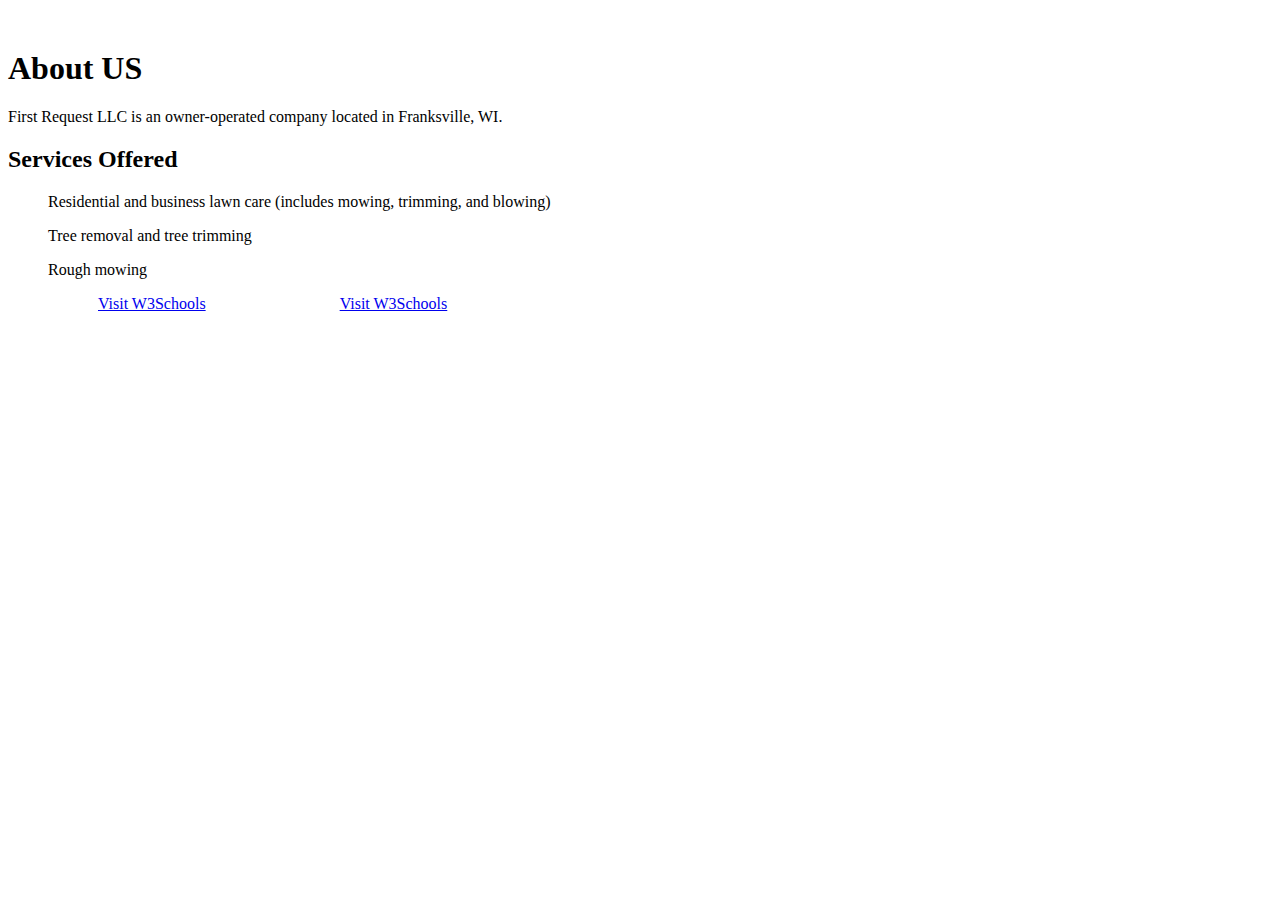
==== index.html @ 8a580bc4 "Update index.html" ====
<!DOCTYPE HTML>
<html>
<head>
    <meta charset="utf-8" />
    <title>First Request LLC</title>
    <meta name="viewport" content="width=device-width, initial-scale=1" />
    <script charset="utf-8" src="js/app.js"></script>
    <link rel="stylesheet" href="./stylesheet.css"/>
</head>
<body>
    
    <h1 style="margin-top: 50px">About US</h1>
    <p>First Request LLC is an owner-operated company located in Franksville, WI.</p>
    <h2>Services Offered</h2>
    <ul>Residential and business lawn care (includes mowing, trimming, and blowing)</ul>
    <ul>Tree removal and tree trimming</ul>
    <ul>Rough mowing</ul>
    <nav>
        <a href="https://www.w3schools.com", style="margin-left:90px">Visit W3Schools</a>
        <a href="https://www.w3schools.com", style="margin-left:130px">Visit W3Schools</a>
    </nav>
</body>
</html>
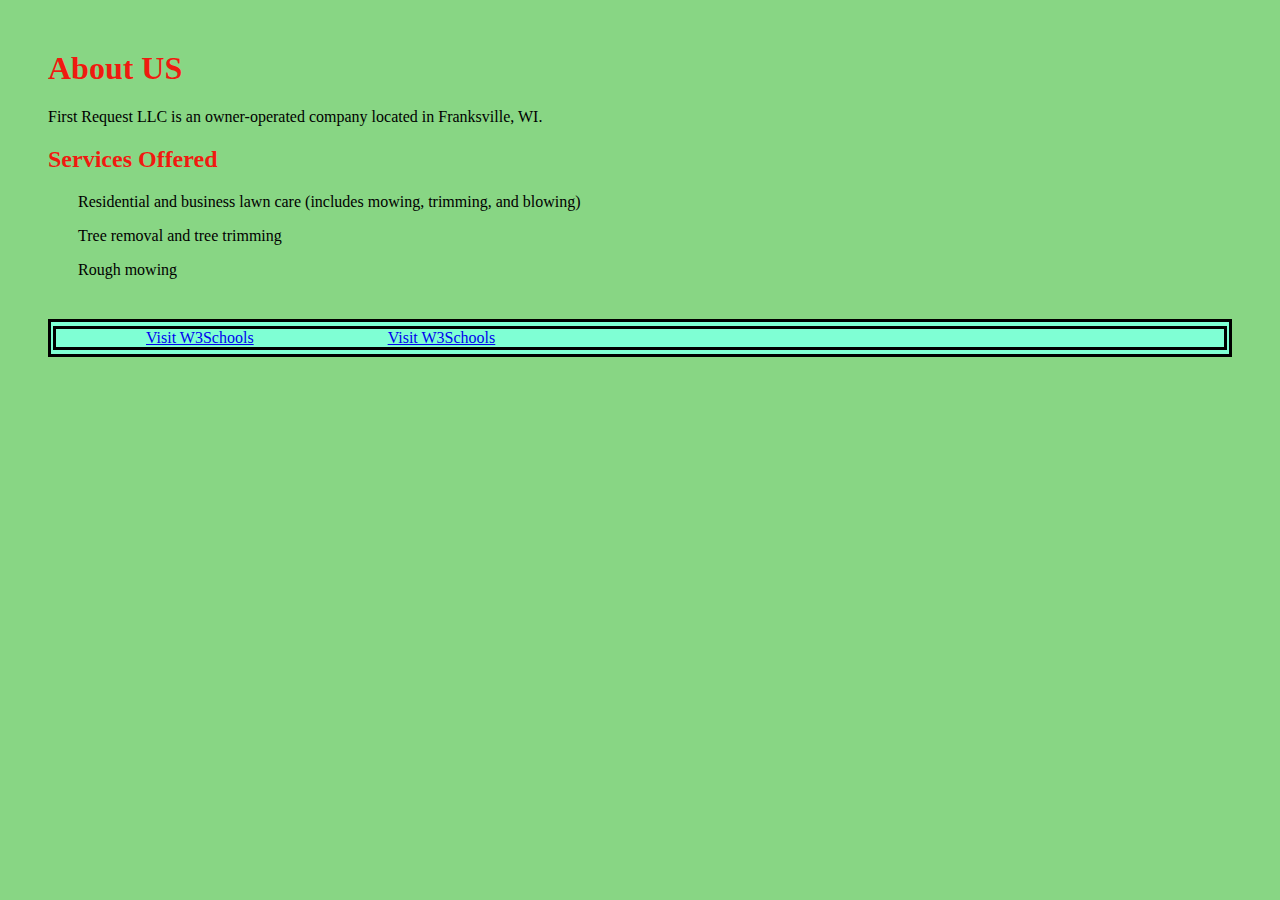
==== commit 544ab199: "Update index.html" ====
--- a/index.html
+++ b/index.html
@@ -5,7 +5,7 @@
     <title>First Request LLC</title>
     <meta name="viewport" content="width=device-width, initial-scale=1" />
     <script charset="utf-8" src="js/app.js"></script>
-    <link rel="stylesheet" href="./stylesheet.css"/>
+    <link rel="stylesheet" href="stylesheet.css"/>
 </head>
 <body>
     
--- a/stylesheet.css
+++ b/stylesheet.css
@@ -0,0 +1,21 @@
+body {
+    background-color: rgba(12, 171, 4, 0.49);
+  }
+  h1, h2 {
+    color: rgba(255, 0, 0, 0.873);
+    margin-left: 40px;
+  }
+  p {
+    margin-left: 40px;
+  }
+  ul {
+    margin-left: 30px;
+  }
+  nav {
+    background-color: aquamarine;
+    border-style: double;
+    border-color: black;
+    border-width: 10px 8px 10px 8px;
+    margin: 40px;
+  }
+  
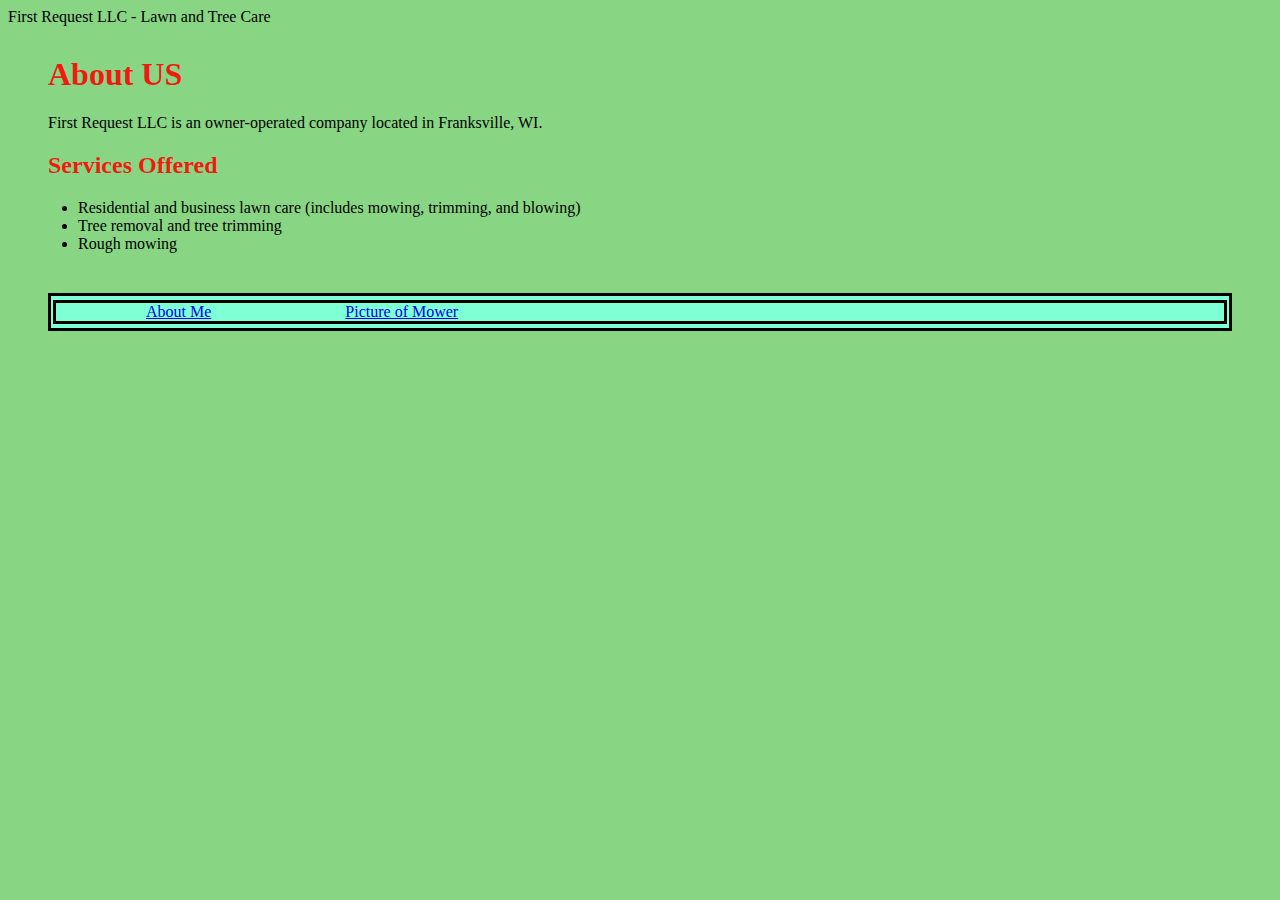
==== commit 5bc82064: "Update index.html" ====
--- a/index.html
+++ b/index.html
@@ -1,23 +1,22 @@
 <!DOCTYPE HTML>
 <html>
 <head>
-    <meta charset="utf-8" />
     <title>First Request LLC</title>
-    <meta name="viewport" content="width=device-width, initial-scale=1" />
-    <script charset="utf-8" src="js/app.js"></script>
-    <link rel="stylesheet" href="stylesheet.css"/>
+    <link rel="stylesheet" href="stylesheet.css">
 </head>
 <body>
-    
-    <h1 style="margin-top: 50px">About US</h1>
+    <header id="companyName">First Request LLC - Lawn and Tree Care</header>
+    <h1 style="margin-top: 30px;">About US</h1>
     <p>First Request LLC is an owner-operated company located in Franksville, WI.</p>
     <h2>Services Offered</h2>
-    <ul>Residential and business lawn care (includes mowing, trimming, and blowing)</ul>
-    <ul>Tree removal and tree trimming</ul>
-    <ul>Rough mowing</ul>
+    <ul>
+        <li>Residential and business lawn care (includes mowing, trimming, and blowing)</li>
+        <li>Tree removal and tree trimming</li>
+        <li>Rough mowing</li>
+    </ul>
     <nav>
-        <a href="https://www.w3schools.com", style="margin-left:90px">Visit W3Schools</a>
-        <a href="https://www.w3schools.com", style="margin-left:130px">Visit W3Schools</a>
+        <a href="About Me.html", style="margin-left:90px;">About Me</a>
+        <a href="Mower Pic.html", style="margin-left:130px;">Picture of Mower</a>
     </nav>
 </body>
 </html>
